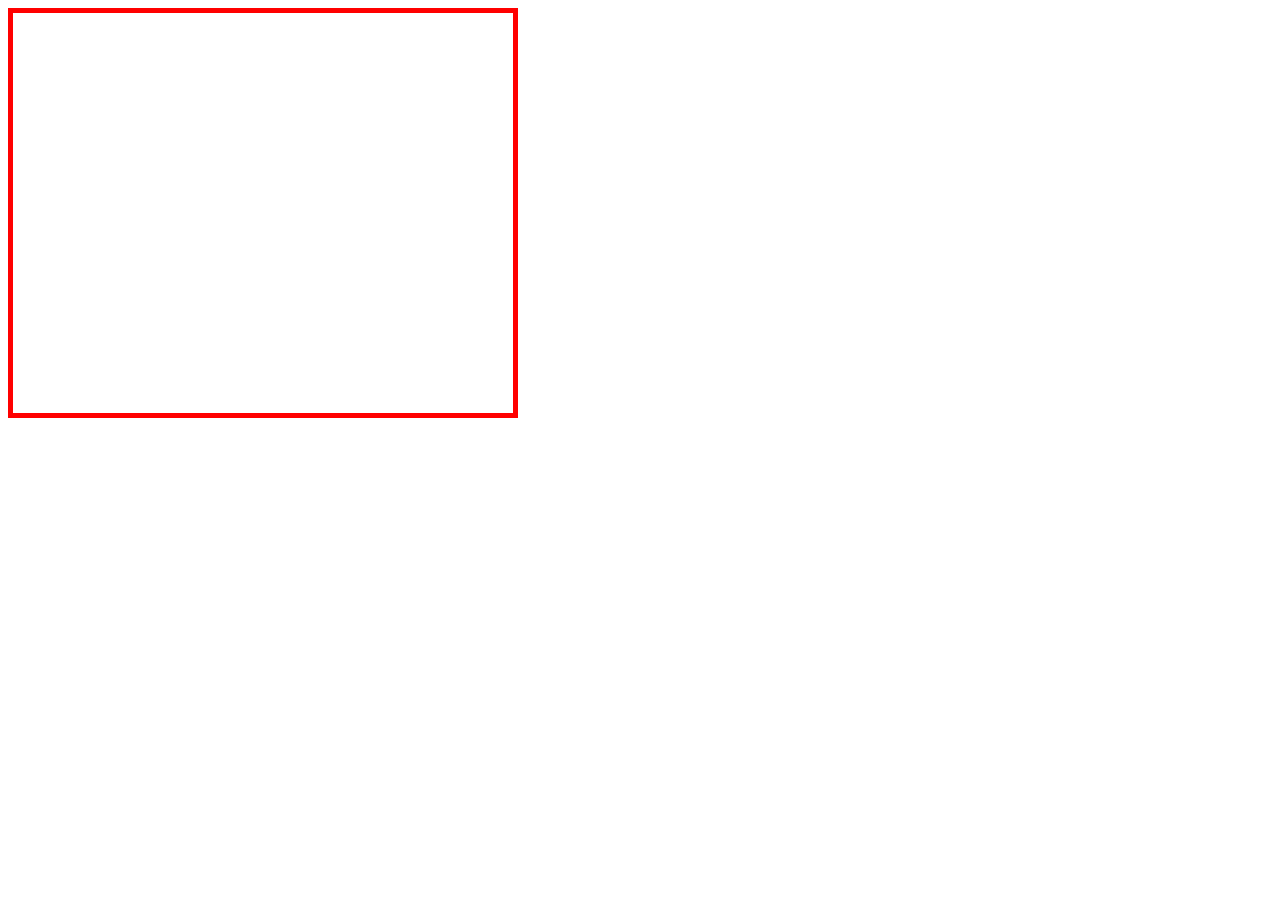
==== index_tomte.html @ b089fc0e "animering" ====
<!DOCTYPE html>

<html lang="sv">
<head>
    <meta charset="utf-8"/>
    <title>TomteSpel</title>
    <link rel="stylesheet" type="text/css" href="mycss.css" />
    </head>
    
    <body onload="start()">
        
        <canvas id="canvas1" width="500" height="400"></canvas>
    
        <script src="http://spelprogrammering.nu/advanced.js"></script>
        <script src="http://spelprogrammering.nu/simple.js"></script>
        <script src="kod.js"></script>
    </body>
    
    </head>

</html>
---- mycss.css ----
#canvas1
{
    border: 5px solid red;
}
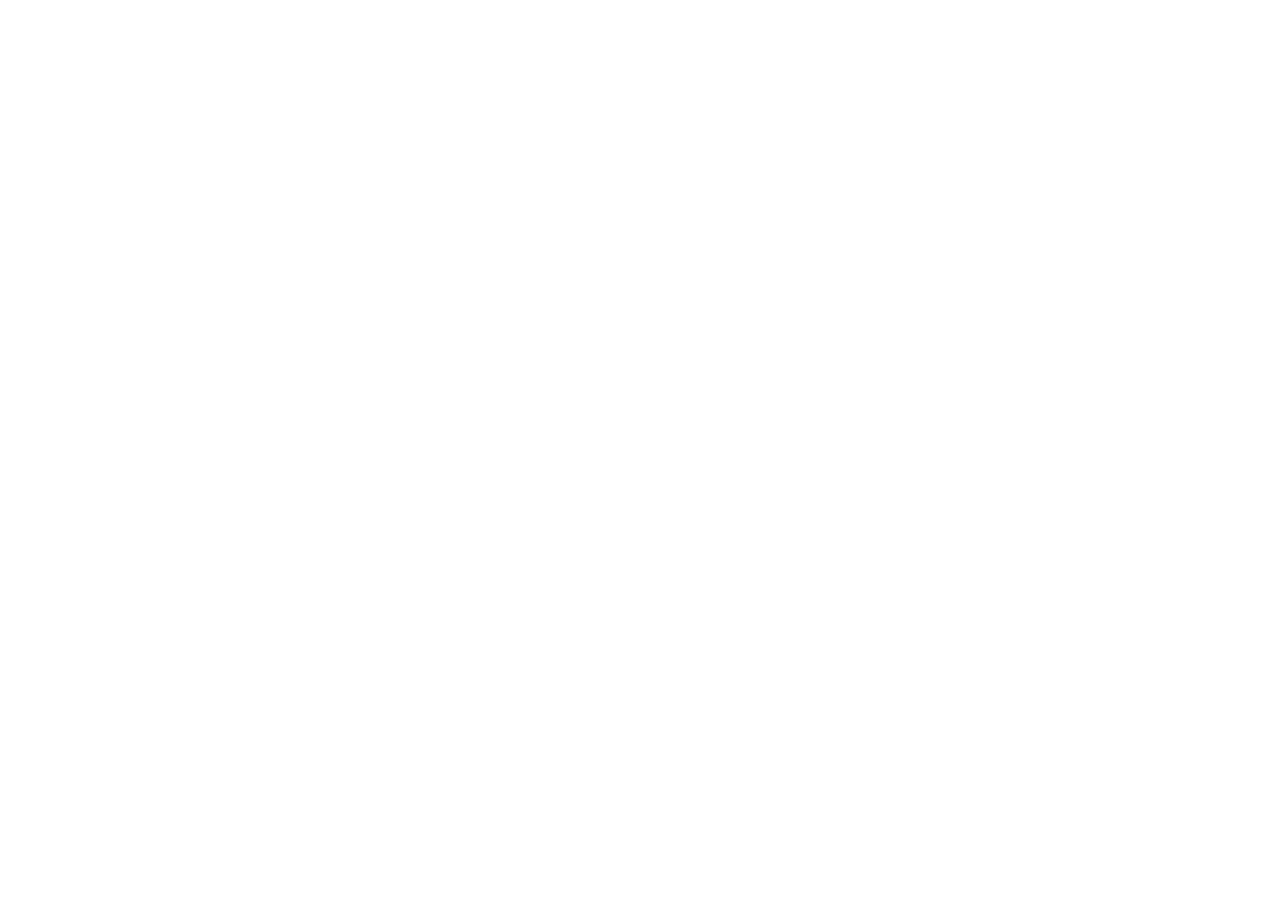
==== commit 158230a1: "tomtespel test" ====
--- a/index_tomte.html
+++ b/index_tomte.html
@@ -4,18 +4,17 @@
 <head>
     <meta charset="utf-8"/>
     <title>TomteSpel</title>
-    <link rel="stylesheet" type="text/css" href="mycss.css" />
     </head>
     
-    <body onload="start()">
+    <body>
         
-        <canvas id="canvas1" width="500" height="400"></canvas>
+        <canvas id="minCanvas" width="500" height="400"></canvas>
     
         <script src="http://spelprogrammering.nu/advanced.js"></script>
-        <script src="http://spelprogrammering.nu/simple.js"></script>
         <script src="kod.js"></script>
     </body>
     
     </head>
 
-</html>+</html>
+
